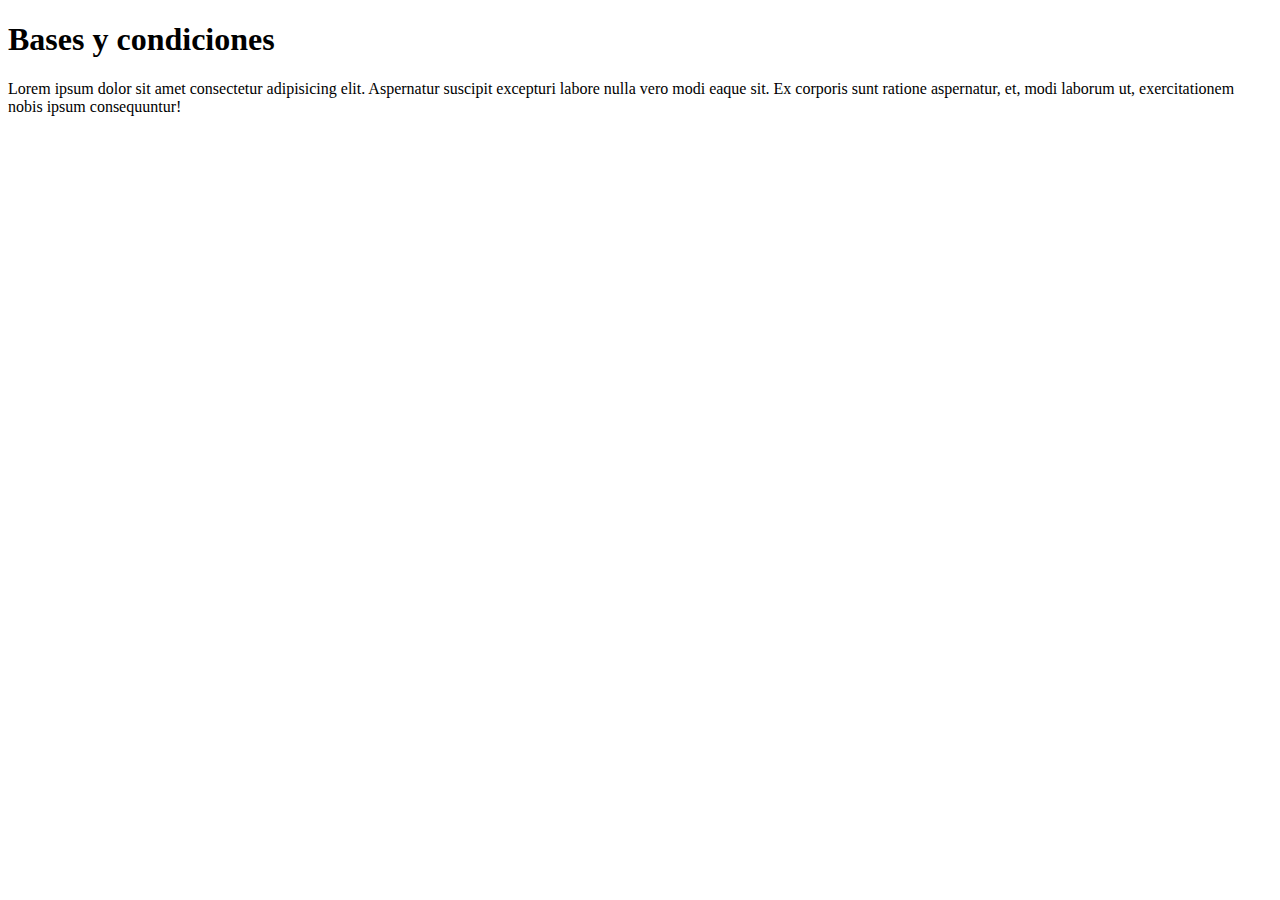
==== basesycondiciones.html @ 9dca438d "Initial commit" ====
<!DOCTYPE html>
<html lang="en">
  <head>
    <meta charset="UTF-8" />
    <meta name="viewport" content="width=device-width, initial-scale=1.0" />
    <meta http-equiv="X-UA-Compatible" content="ie=edge" />
    <title>Document</title>
  </head>
  <body>
    <div>
      <h1 class="titulosPagSecundarias">Bases y condiciones</h1>
      <p class="parrafos">
        Lorem ipsum dolor sit amet consectetur adipisicing elit. Aspernatur
        suscipit excepturi labore nulla vero modi eaque sit. Ex corporis sunt
        ratione aspernatur, et, modi laborum ut, exercitationem nobis ipsum
        consequuntur!
      </p>
    </div>
  </body>
</html>
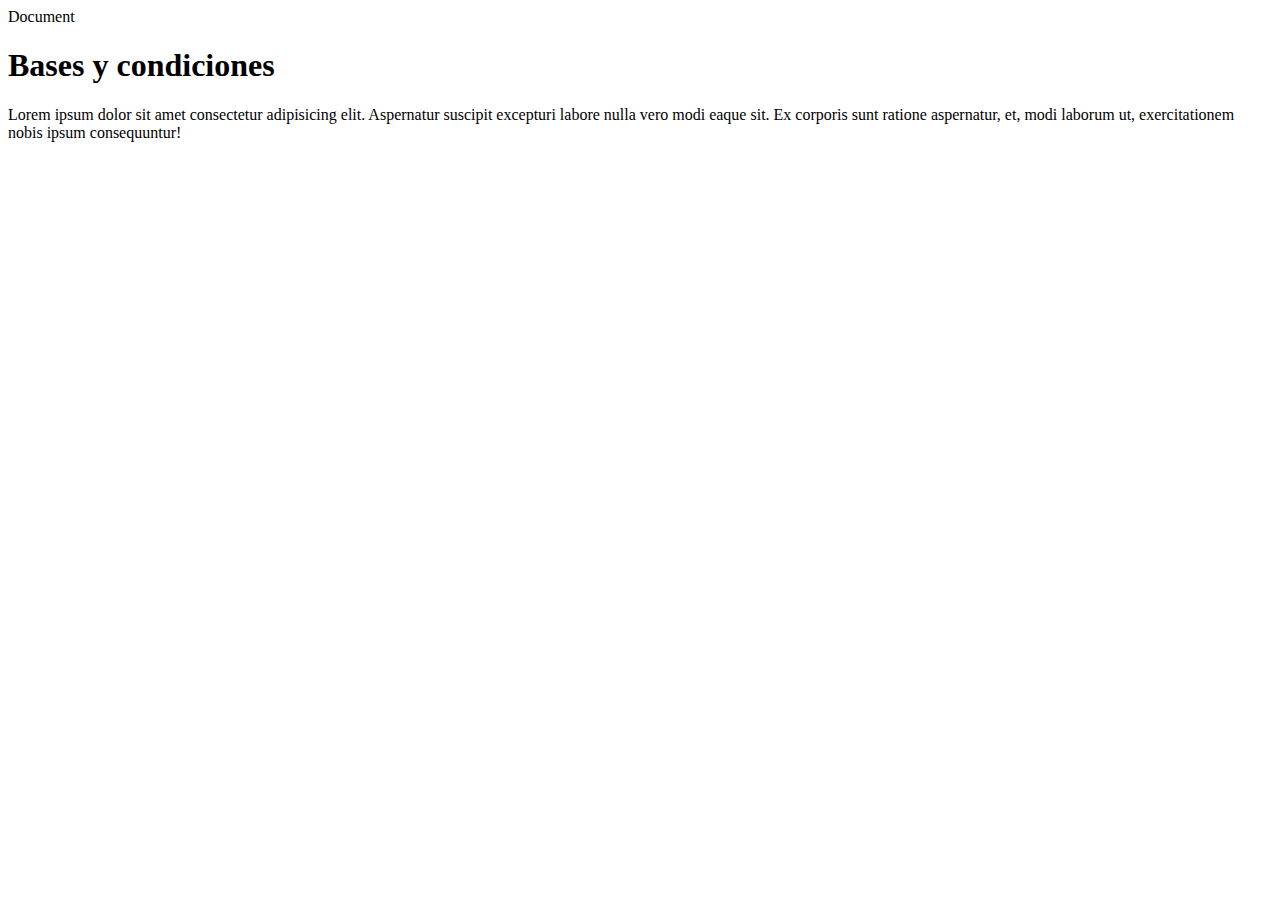
==== commit f0c8e4d6: "comienzo-ts" ====
--- a/basesycondiciones.html
+++ b/basesycondiciones.html
@@ -4,11 +4,12 @@
     <meta charset="UTF-8" />
     <meta name="viewport" content="width=device-width, initial-scale=1.0" />
     <meta http-equiv="X-UA-Compatible" content="ie=edge" />
+    <link rel="stylesheet" type="text/css" href="secundarias.css"
     <title>Document</title>
   </head>
-  <body>
+  <body class="fondo">
     <div>
-      <h1 class="titulosPagSecundarias">Bases y condiciones</h1>
+      <h1 class="titulos2">Bases y condiciones</h1>
       <p class="parrafos">
         Lorem ipsum dolor sit amet consectetur adipisicing elit. Aspernatur
         suscipit excepturi labore nulla vero modi eaque sit. Ex corporis sunt
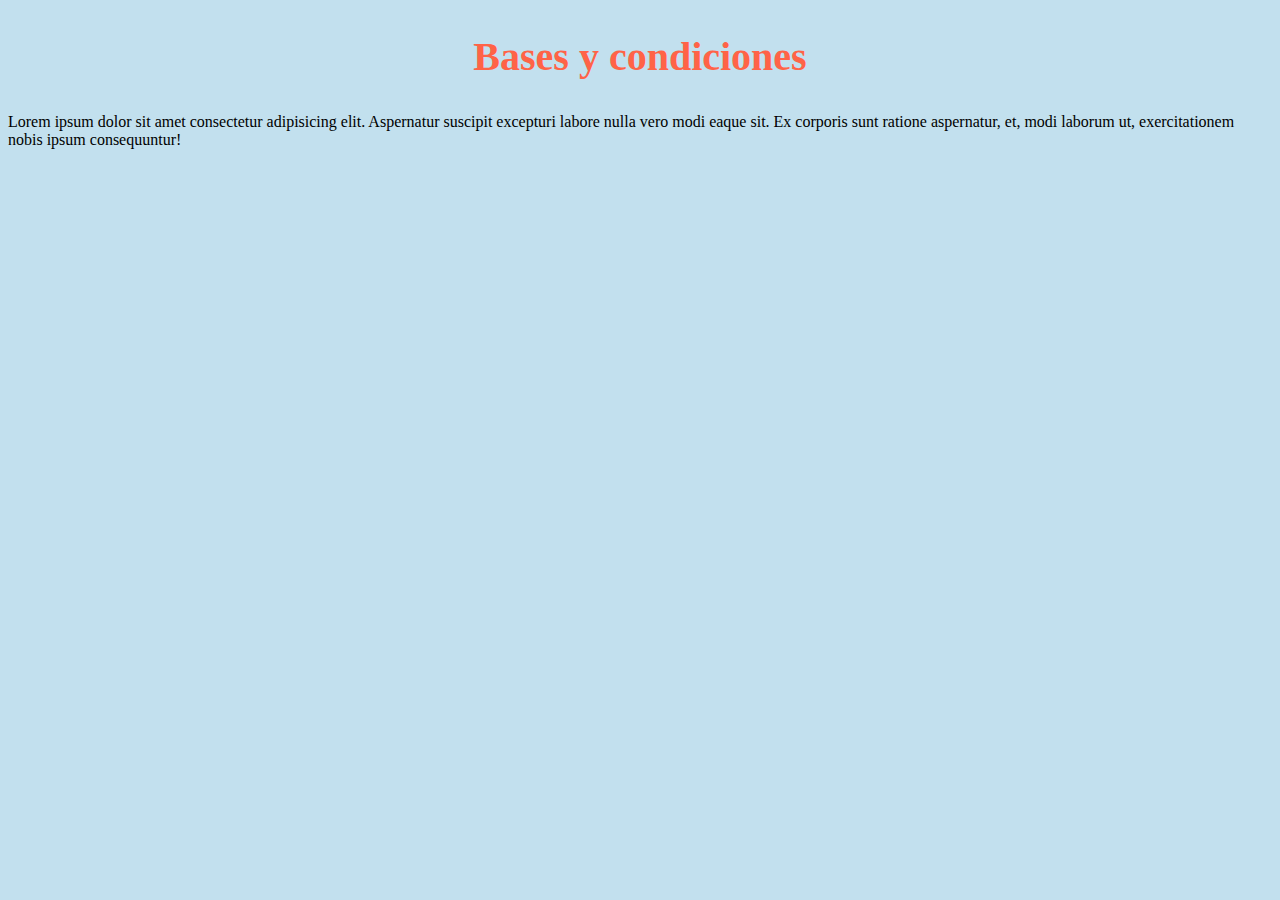
==== commit 04627f41: "arreglando-estilos" ====
--- a/basesycondiciones.html
+++ b/basesycondiciones.html
@@ -4,18 +4,20 @@
     <meta charset="UTF-8" />
     <meta name="viewport" content="width=device-width, initial-scale=1.0" />
     <meta http-equiv="X-UA-Compatible" content="ie=edge" />
-    <link rel="stylesheet" type="text/css" href="secundarias.css"
+    <link rel="stylesheet" href="src/secundarias.css" />
     <title>Document</title>
   </head>
-  <body class="fondo">
-    <div>
-      <h1 class="titulos2">Bases y condiciones</h1>
-      <p class="parrafos">
-        Lorem ipsum dolor sit amet consectetur adipisicing elit. Aspernatur
-        suscipit excepturi labore nulla vero modi eaque sit. Ex corporis sunt
-        ratione aspernatur, et, modi laborum ut, exercitationem nobis ipsum
-        consequuntur!
-      </p>
+  <body>
+    <div class="container">
+      <h2 class="tituloS2">Bases y condiciones</h2>
+      <div class="encabezado">
+        <p class="parrafos">
+          Lorem ipsum dolor sit amet consectetur adipisicing elit. Aspernatur
+          suscipit excepturi labore nulla vero modi eaque sit. Ex corporis sunt
+          ratione aspernatur, et, modi laborum ut, exercitationem nobis ipsum
+          consequuntur!
+        </p>
+      </div>
     </div>
   </body>
 </html>
--- a/src/secundarias.css
+++ b/src/secundarias.css
@@ -0,0 +1,47 @@
+body {
+  background-color: rgb(194, 224, 238);
+}
+
+  
+}
+
+.encabezado {
+  display:flexbox;
+  flex-direction: row;
+  justify-content: center;
+  background-color: lightskyblue;
+}
+
+h2 {
+  font-size: 250%;
+  text-align: center;
+  color: tomato;
+}
+
+.lista {
+  color: rgb(6, 13, 53);
+}
+
+.descuento {
+  color: rgb(6, 13, 53);
+  text-align: center;
+  size: 150%;
+}
+
+.divBotones {
+  display: flex;
+  align-items: block;
+  background-color: lightskyblue;
+  
+}
+
+.divResultados {
+  background-color: lightskyblue;
+  
+}
+
+
+
+button {
+  display: block;
+}
